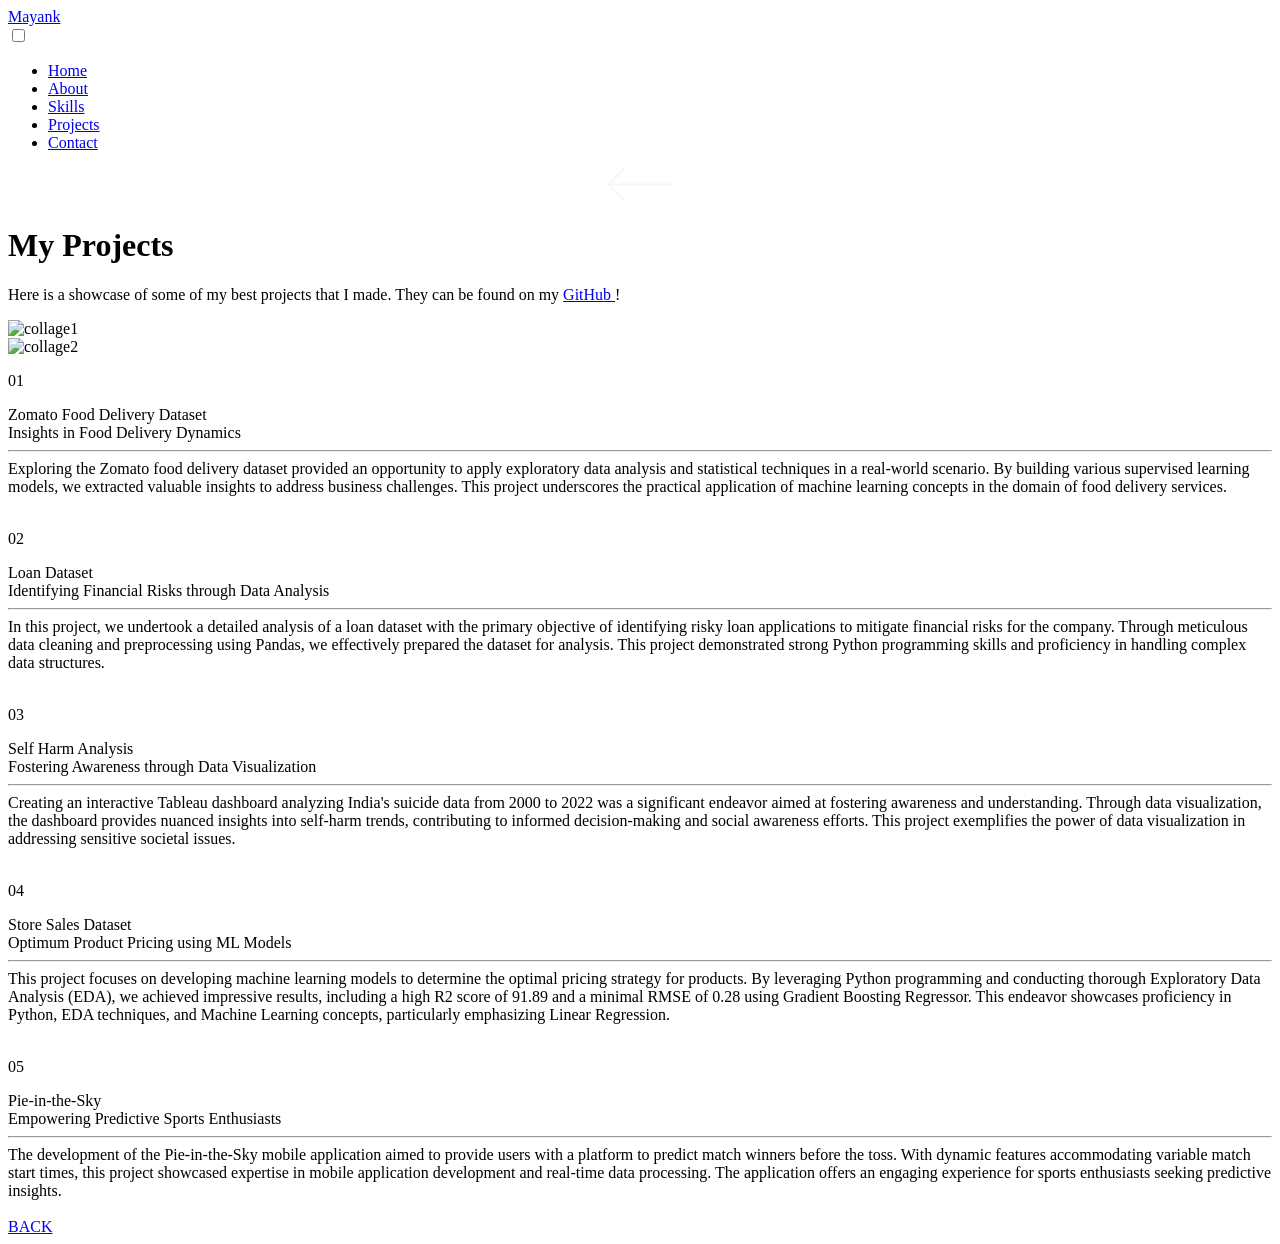
==== projects.html @ 00d050c7 "Add files via upload" ====
<!doctypehtml>
    <html dir=ltr lang=en>
    <meta charset=UTF-8>
    <meta content="Dhruv Verma's Portfolio" name=Portfolio>
    <meta content="width=device-width,initial-scale=1" name=viewport>
    <title>Dhruv Verma</title>
    <link href=./assets/images/title-logo.png rel=icon type=image/icon>
    <link href=https://cdnjs.cloudflare.com/ajax/libs/font-awesome/5.9.0/css/all.min.css rel=stylesheet>
    <link href=./stylesheets/owl.carousel.css rel=stylesheet>
    <link href=./stylesheets/owl.theme.default.min.css rel=stylesheet>
    <link href=./stylesheets/projects-page.css rel=stylesheet>

    <body data-offset=89 data-spy=scroll data-target=#navbar-scrollspy>
        <div class=spinner-wrapper>
            <div class=spinner></div>
        </div>
        <div id=all-content>
            <header><a href=#home id=navbrand class=navbrand><span class=navbrand-icon>M</span>ayank</a>
                <div class=menu-wrap><input class=toggler onclick=closeMenu() type=checkbox>
                    <div class=hamburger id=hamburger>
                        <div id=hamburger-lines></div>
                    </div>
                    <div class=menu>
                        <div id=menusub1>
                            <div id=menusub2>
                                <ul id=menu-links>
                                    <li><a href="#home" id=home-link data-text=Home>Home</a>
                                    <li><a href="#about" id=about-link
                                            data-text=About>About</a>
                                    <li><a href="#skills" id=skills-link
                                            data-text=Skills>Skills</a>
                                        <!--                            <li><a href='#experience' id='experience-link' data-text='Experience'>Experience</a></li>-->
                                    <li><a href="#projects" id=projects-link
                                            data-text=Projects>Projects</a>
                                    <li><a href="contact" id=contact-link
                                            data-text=Contact>Contact</a>
                                </ul>
                            </div>
                        </div>
                    </div>
                </div>
            </header>
            <div class=back-arrow-sec><a href='index.html' id=back-arrow class=back-arrow>
                    <svg height=34 style=transform:translateX(0) viewBox="0 0 67 34" width=100%
                        xmlns='http://www.w3.org/2000/svg'>
                        <g fill=none fill-rule=evenodd stroke=#F7F6F5 stroke-linecap=round transform="translate(2 1)">
                            <path d="M0,15.5533333 L64,15.5533333" stroke-width=2></path>
                            <polyline points="15.556 0 0 15.556 15.556 31.111" stroke-width=2></polyline>
                        </g>
                    </svg>
                </a></div>
            <div class="page landing-page">
                <div class=bg-box></div>
                <div class=projects-left style="height: 48%">
                    <div class=projects-head>
                        <div class=projects-headline>
                            <h1>My Projects</h1>
                        </div>
                        <div class=lines><span class=top-line></span> <span class=bottom-line></span></div>
                    </div>
                    <div class=projects-content>
                        <div class=projects-info>
                            <p><span>Here is a showcase of some of my best projects that I made. They can be found on my
                                    <a href=https://github.com/xDhruv class=github-link target="_blank">GitHub
                                    </a><span>!</span></span>
                        </div>
                    </div>
                </div>
                <div class="mobile-image">
                    <div class=projects-mobile-down1>
                        <img alt=collage1 src="./assets/images/collage.jpg" style="z-index: 1">
                    </div>
                    <div class=projects-mobile-down2>
                        <img alt=collage2 src="./assets/images/collage.jpg" style="z-index: 1">
                    </div>
                </div>
                <div class="mouse_container">
                    <div class="container">
                        <div class="chevron"></div>
                        <div class="chevron"></div>
                        <div class="chevron"></div>
                    </div>
                </div>
            </div>
            <div class=projects id=projects>
                <div class="page project-one">
                    <div class=project-section>
                        <div class=head>
                            <p class=heading-num>01
                            <div class=headline>Zomato Food Delivery Dataset</div>
                        </div>
                        <div class=body>
                            <div class=stack>Insights in Food Delivery Dynamics</div>
                            <hr class=separate>
                            <div class=details>Exploring the Zomato food delivery dataset provided an opportunity to
                                apply
                                exploratory data analysis and statistical techniques in a real-world
                                scenario. By building various supervised learning models, we extracted
                                valuable insights to address business challenges. This project underscores
                                the practical application of machine learning concepts in the domain of food
                                delivery services.
                            </div>
                            <!-- <div class=project-buttons>
                        <a href=https://drive.google.com/file/d/1A0B3JPUUY2snG8MLZpyz2LWhvThG2epn/view?usp=sharing target=_blank>
                            <i class="fas fa-video"></i> DEMO VIDEO
                        </a>
                        <a href=https://github.com/Mayank0255/Stackoverflow-Clone target=_blank>
                            <i class="fab fa-github"></i> GITHUB
                        </a>
                    </div> -->
                        </div>
                        <div class=project-images>
                            <div class=image-slider>
                                <div class="owl-carousel owl-theme">
                                    <div class='item'>
                                        <img class="image image1" src='assets/images/zomato/zomato1.png' alt=''>
                                    </div>
                                </div>
                            </div>
                        </div>
                    </div>
                </div>
                <div class="page project-two">
                    <div class=project-section>
                        <div class=head>
                            <p class=heading-num>02
                            <div class=headline>Loan Dataset</div>
                        </div>
                        <div class=body>
                            <div class=stack>Identifying Financial Risks through Data Analysis</div>
                            <hr class=separate>
                            <div class=details>
                                In this project, we undertook a detailed analysis of a loan dataset with the
                                primary objective of identifying risky loan applications to mitigate
                                financial risks for the company. Through meticulous data cleaning and
                                preprocessing using Pandas, we effectively prepared the dataset for
                                analysis. This project demonstrated strong Python programming skills and
                                proficiency in handling complex data structures.
                            </div>
                            <!-- <div class=project-buttons>
                                <a href=https://drive.google.com/file/d/1aeHKQhU6xT8uBzdSR2Jqy_fBi-UYz93U/view?usp=sharing
                                    target=_blank>
                                    <i class="fas fa-video"></i> DEMO VIDEO
                                </a>
                                <a href=https://github.com/Mayank0255/Resume-Bot target=_blank>
                                    <i class="fab fa-github"></i> GITHUB
                                </a>
                            </div> -->
                        </div>
                        <div class=project-images style="height: 37% !important;">
                            <div class=image-slider>
                                <div class="owl-carousel owl-theme">
                                    <div class='item'>
                                        <img class="image image7" src='assets/images/Loan.png' alt=''>
                                    </div>
                                </div>
                            </div>
                        </div>
                    </div>
                </div>
                <div class="page project-three">
                    <div class=project-section>
                        <div class=head>
                            <p class=heading-num>03
                            <div class=headline>Self Harm Analysis</div>
                        </div>
                        <div class=body>
                            <div class=stack>Fostering Awareness through Data Visualization</div>
                            <hr class=separate>
                            <div class=details>
                                Creating an interactive Tableau dashboard analyzing India's suicide data
                                from 2000 to 2022 was a significant endeavor aimed at fostering awareness
                                and understanding. Through data visualization, the dashboard provides
                                nuanced insights into self-harm trends, contributing to informed
                                decision-making and social awareness efforts. This project exemplifies the
                                power of data visualization in addressing sensitive societal issues.
                            </div>
                            <!-- <div class=project-buttons>
                                <a href='https://drive.google.com/file/d/1wBy__RFOkYltBjbF5IUgNRTMRMpAiYKv/view?usp=sharing'
                                    target='_blank'>
                                    <i class="fas fa-mobile-alt"></i> GET APK
                                </a>
                                <a href=https://github.com/Mayank0255/SD-Times target=_blank>
                                    <i class="fab fa-github"></i> GITHUB
                                </a>
                            </div> -->
                        </div>
                        <div class=project-images>
                            <div class=image-slider>
                                <div class="owl-carousel owl-theme">
                                    <div class='item'>
                                        <img class="image image8" src='assets/images/Suicide.jpeg' alt=''>
                                    </div>
                                </div>
                            </div>
                        </div>
                    </div>
                </div>
                <div class="page project-four">
                    <div class=project-section>
                        <div class=head>
                            <p class=heading-num>04
                            <div class=headline>Store Sales Dataset</div>
                        </div>
                        <div class=body>
                            <div class=stack>Optimum Product Pricing using ML Models</div>
                            <hr class=separate>
                            <div class=details>
                                This project focuses on developing machine learning models to determine the
                                optimal pricing strategy for products. By leveraging Python programming and
                                conducting thorough Exploratory Data Analysis (EDA), we achieved impressive
                                results, including a high R2 score of 91.89 and a minimal RMSE of 0.28 using
                                Gradient Boosting Regressor. This endeavor showcases proficiency in Python,
                                EDA
                                techniques, and Machine Learning concepts, particularly emphasizing Linear
                                Regression.
                            </div>
                            <!-- <div class=project-buttons>
                                <a href='https://github.com/Mayank0255/Atari-Space-Invaders' target='_blank'>
                                    <i class="fab fa-github"></i> GITHUB
                                </a>
                            </div> -->
                        </div>
                        <div class=project-images style="height: 37% !important;">
                            <div class=image-slider>
                                <div class="owl-carousel owl-theme">
                                    <div class='item'>
                                        <img class="image image9" src='assets/images/Sales.png' alt=''>
                                    </div>
                                </div>
                            </div>
                        </div>
                    </div>
                </div>
                <div class="page project-five">
                    <div class=project-section>
                        <div class=head>
                            <p class=heading-num>05
                            <div class=headline>Pie-in-the-Sky</div>
                        </div>
                        <div class=body>
                            <div class=stack>Empowering Predictive Sports Enthusiasts</div>
                            <hr class=separate>
                            <div class=details>
                                The development of the Pie-in-the-Sky mobile application aimed to provide
                                users
                                with a platform to predict match winners before the toss. With dynamic
                                features
                                accommodating variable match start times, this project showcased expertise
                                in
                                mobile application development and real-time data processing. The
                                application
                                offers an engaging experience for sports enthusiasts seeking predictive
                                insights.
                            </div>
                            <!-- <div class=project-buttons>
                                <a href='https://github.com/Mayank0255/Blog-Site' target='_blank'>
                                    <i class="fab fa-github"></i>
                                    GITHUB
                                </a>
                            </div> -->
                        </div>
                        <div class=project-images>
                            <div class=image-slider>
                                <div class="owl-carousel owl-theme">
                                    <div class='item'>
                                        <img class="image image10" src='assets/images/pie.png' alt=''>
                                    </div>
                                </div>
                            </div>
                        </div>
                    </div>
                </div>
                <!-- <div class="page project-six">
                    <div class=project-section>
                        <div class=head>
                            <p class=heading-num>06
                            <div class=headline>MovieSurfer</div>
                        </div>
                        <div class=body>
                            <div class=stack>NODE.JS / MONGODB / BOOTSTRAP 4</div>
                            <hr class=separate>
                            <div class=details>
                                This project was a creation of my own and an inspiration for IMDB. In it, the
                                user has the accessibility to know about any movie or tv show that's in the API
                                and lets the user make there own watchlist of shows and movies, but for that,
                                the user has to be authenticated.
                            </div>
                            <div class=project-buttons>
                                <a href='https://github.com/Mayank0255/Movie-Surfer' target='_blank'>
                                    <i class="fab fa-github"></i>
                                    GITHUB
                                </a>
                            </div>
                        </div>
                        <div class=project-images>
                            <div class=image-slider>
                                <div class="owl-carousel owl-theme">
                                    <div class=item>
                                        <div class="image image51"></div>
                                    </div>
                                    <div class=item>
                                        <div class="image image52"></div>
                                    </div>
                                    <div class=item>
                                        <div class="image image53"></div>
                                    </div>
                                    <div class=item>
                                        <div class="image image54"></div>
                                    </div>
                                    <div class=item>
                                        <div class="image image55"></div>
                                    </div>
                                    <div class=item>
                                        <div class="image image56"></div>
                                    </div>
                                </div>
                            </div>
                        </div>
                    </div>
                </div> -->
                <div class=end-page><a href='index.html#projectsPage' class=back-btn>BACK</a></div>
            </div>
        </div>
        <script src=https://cdnjs.cloudflare.com/ajax/libs/ScrollMagic/2.0.7/ScrollMagic.min.js crossorigin=anonymous
            integrity="sha256-2p2tRZlPowp3P/04Pw2rqVCSbhyV/IB7ZEVUglrDS/c="></script>
        <script src=https://cdnjs.cloudflare.com/ajax/libs/ScrollMagic/2.0.7/plugins/debug.addIndicators.min.js
            crossorigin=anonymous integrity="sha256-XBVALc3QsDSQiDtiaBwNZ2rxCJTHzlUhhlDQ84J8bw8="></script>
        <script src=./scripts/jquery.min.js></script>
        <script src=./scripts/owl.carousel.js></script>
        <script>$(".owl-carousel").owlCarousel({
                loop: !0,
                margin: 0,
                nav: !0,
                nav: !0,
                dots: !1,
                smartSpeed: 300,
                navText: ['<i class="fas fa-chevron-left"></i>', '<i class="fas fa-chevron-right"></i>'],
                responsive: { 0: { items: 1 }, 650: { items: 2 } }
            })</script>
        <script>
            function closeMenu(e) {
                var o = document.getElementsByClassName("menu-wrap")[0].getElementsByClassName("toggler")[0].checked;
                o ? document.getElementById("back-arrow").style.zIndex = "0" : o || (document.getElementById("back-arrow").style.zIndex = "1")
            }

            $(document).ready(function () {
                var e = new ScrollMagic.Controller;
                new ScrollMagic.Scene({
                    triggerElement: "#projects",
                    triggerHook: "onLeave",
                    offset: -40
                }).setClassToggle("#hamburger-lines", "color-change").addTo(e), new ScrollMagic.Scene({
                    triggerElement: "#projects",
                    triggerHook: "onLeave",
                    offset: -40
                }).setClassToggle("#back-arrow > svg > g", "changecolor").addTo(e), new ScrollMagic.Scene({
                    triggerElement: "#projects",
                    triggerHook: "onLeave",
                    offset: -40
                }).setClassToggle("#back-arrow", "changepos").addTo(e), new ScrollMagic.Scene({
                    triggerElement: "#projects",
                    triggerHook: "onLeave",
                    offset: -70
                }).setClassToggle("#navbrand", "displayNone").addTo(e), new ScrollMagic.Scene({
                    triggerElement: "#projects",
                    triggerHook: "onLeave",
                    offset: -600
                })
            }), 800 < $(window).width() && (window.location = "#projects")</script>
        <script>
            $(document).ready(function () {
                //Preloader
                const preloaderFadeOutTime = 1000;

                const hidePreloader = () => {
                    const preloader = $('.spinner-wrapper');
                    preloader.fadeOut(preloaderFadeOutTime);
                }
                hidePreloader();
            });
        </script>
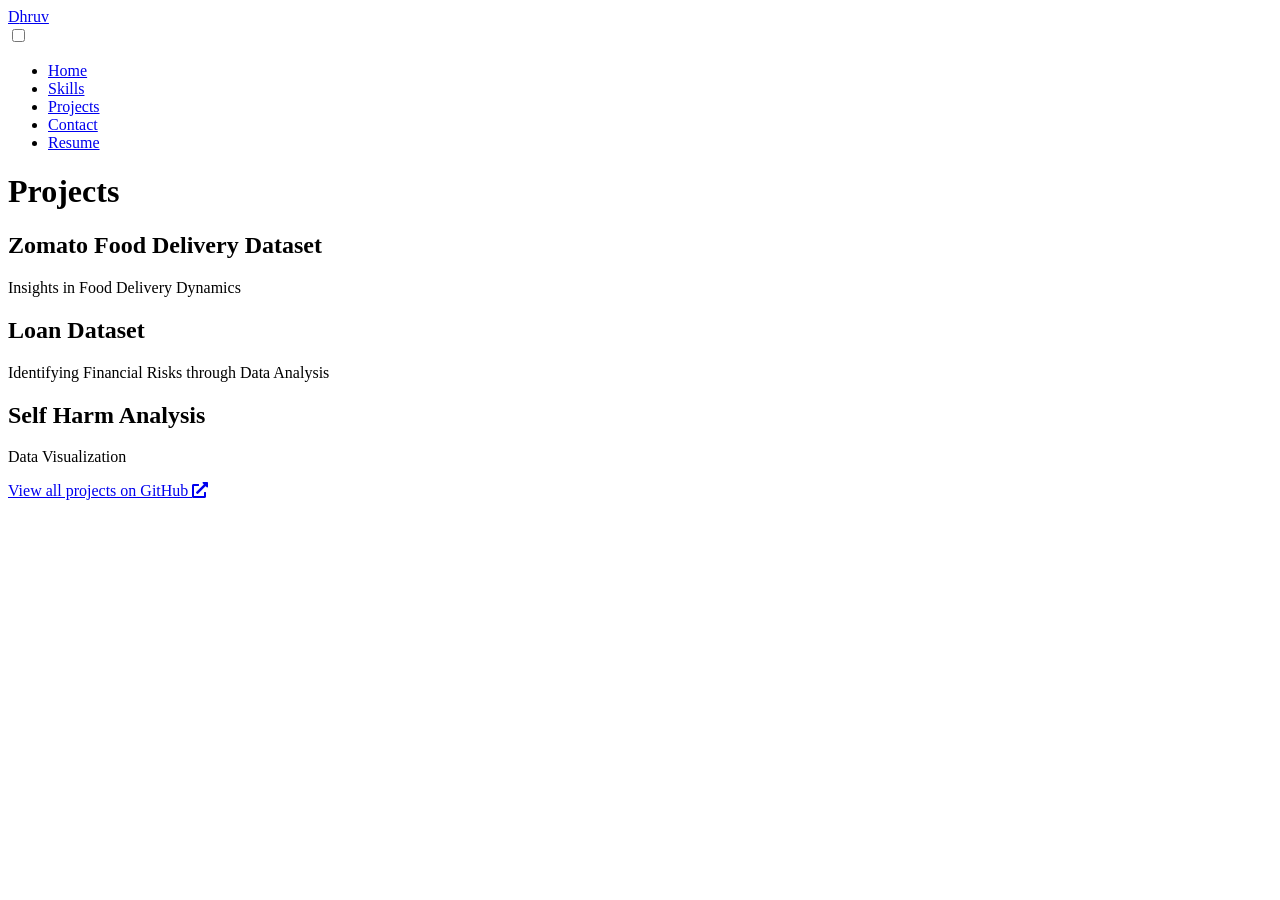
==== commit 6615e05d: "Update projects.html" ====
--- a/projects.html
+++ b/projects.html
@@ -1,382 +1,75 @@
-<!doctypehtml>
-    <html dir=ltr lang=en>
-    <meta charset=UTF-8>
-    <meta content="Dhruv Verma's Portfolio" name=Portfolio>
-    <meta content="width=device-width,initial-scale=1" name=viewport>
-    <title>Dhruv Verma</title>
-    <link href=./assets/images/title-logo.png rel=icon type=image/icon>
-    <link href=https://cdnjs.cloudflare.com/ajax/libs/font-awesome/5.9.0/css/all.min.css rel=stylesheet>
-    <link href=./stylesheets/owl.carousel.css rel=stylesheet>
-    <link href=./stylesheets/owl.theme.default.min.css rel=stylesheet>
-    <link href=./stylesheets/projects-page.css rel=stylesheet>
+<!doctype html>
+<html lang="en">
+<head>
+  <meta charset="UTF-8" />
+  <meta name="viewport" content="width=device-width, initial-scale=1.0" />
+  <title>Projects | Dhruv Verma</title>
 
-    <body data-offset=89 data-spy=scroll data-target=#navbar-scrollspy>
-        <div class=spinner-wrapper>
-            <div class=spinner></div>
+  <base href="/PortFolio/">
+  <link rel="stylesheet" href="styles/style.css" />
+  <link rel="stylesheet" href="https://cdnjs.cloudflare.com/ajax/libs/font-awesome/5.15.4/css/all.min.css">
+</head>
+
+<body class="page-body">
+  <div id="all-content">
+    <div class="bg-box"></div>
+
+    <header>
+      <a class="navbrand" href="index.html">
+        <span class="navbrand-icon">D</span>hruv
+      </a>
+
+      <div class="menu-wrap">
+        <input type="checkbox" class="toggler" aria-label="Open menu" />
+        <div class="hamburger" aria-hidden="true">
+          <div id="hamburger-lines"></div>
         </div>
-        <div id=all-content>
-            <header><a href=#home id=navbrand class=navbrand><span class=navbrand-icon>M</span>ayank</a>
-                <div class=menu-wrap><input class=toggler onclick=closeMenu() type=checkbox>
-                    <div class=hamburger id=hamburger>
-                        <div id=hamburger-lines></div>
-                    </div>
-                    <div class=menu>
-                        <div id=menusub1>
-                            <div id=menusub2>
-                                <ul id=menu-links>
-                                    <li><a href="#home" id=home-link data-text=Home>Home</a>
-                                    <li><a href="#about" id=about-link
-                                            data-text=About>About</a>
-                                    <li><a href="#skills" id=skills-link
-                                            data-text=Skills>Skills</a>
-                                        <!--                            <li><a href='#experience' id='experience-link' data-text='Experience'>Experience</a></li>-->
-                                    <li><a href="#projects" id=projects-link
-                                            data-text=Projects>Projects</a>
-                                    <li><a href="contact" id=contact-link
-                                            data-text=Contact>Contact</a>
-                                </ul>
-                            </div>
-                        </div>
-                    </div>
-                </div>
-            </header>
-            <div class=back-arrow-sec><a href='index.html' id=back-arrow class=back-arrow>
-                    <svg height=34 style=transform:translateX(0) viewBox="0 0 67 34" width=100%
-                        xmlns='http://www.w3.org/2000/svg'>
-                        <g fill=none fill-rule=evenodd stroke=#F7F6F5 stroke-linecap=round transform="translate(2 1)">
-                            <path d="M0,15.5533333 L64,15.5533333" stroke-width=2></path>
-                            <polyline points="15.556 0 0 15.556 15.556 31.111" stroke-width=2></polyline>
-                        </g>
-                    </svg>
-                </a></div>
-            <div class="page landing-page">
-                <div class=bg-box></div>
-                <div class=projects-left style="height: 48%">
-                    <div class=projects-head>
-                        <div class=projects-headline>
-                            <h1>My Projects</h1>
-                        </div>
-                        <div class=lines><span class=top-line></span> <span class=bottom-line></span></div>
-                    </div>
-                    <div class=projects-content>
-                        <div class=projects-info>
-                            <p><span>Here is a showcase of some of my best projects that I made. They can be found on my
-                                    <a href=https://github.com/xDhruv class=github-link target="_blank">GitHub
-                                    </a><span>!</span></span>
-                        </div>
-                    </div>
-                </div>
-                <div class="mobile-image">
-                    <div class=projects-mobile-down1>
-                        <img alt=collage1 src="./assets/images/collage.jpg" style="z-index: 1">
-                    </div>
-                    <div class=projects-mobile-down2>
-                        <img alt=collage2 src="./assets/images/collage.jpg" style="z-index: 1">
-                    </div>
-                </div>
-                <div class="mouse_container">
-                    <div class="container">
-                        <div class="chevron"></div>
-                        <div class="chevron"></div>
-                        <div class="chevron"></div>
-                    </div>
-                </div>
-            </div>
-            <div class=projects id=projects>
-                <div class="page project-one">
-                    <div class=project-section>
-                        <div class=head>
-                            <p class=heading-num>01
-                            <div class=headline>Zomato Food Delivery Dataset</div>
-                        </div>
-                        <div class=body>
-                            <div class=stack>Insights in Food Delivery Dynamics</div>
-                            <hr class=separate>
-                            <div class=details>Exploring the Zomato food delivery dataset provided an opportunity to
-                                apply
-                                exploratory data analysis and statistical techniques in a real-world
-                                scenario. By building various supervised learning models, we extracted
-                                valuable insights to address business challenges. This project underscores
-                                the practical application of machine learning concepts in the domain of food
-                                delivery services.
-                            </div>
-                            <!-- <div class=project-buttons>
-                        <a href=https://drive.google.com/file/d/1A0B3JPUUY2snG8MLZpyz2LWhvThG2epn/view?usp=sharing target=_blank>
-                            <i class="fas fa-video"></i> DEMO VIDEO
-                        </a>
-                        <a href=https://github.com/Mayank0255/Stackoverflow-Clone target=_blank>
-                            <i class="fab fa-github"></i> GITHUB
-                        </a>
-                    </div> -->
-                        </div>
-                        <div class=project-images>
-                            <div class=image-slider>
-                                <div class="owl-carousel owl-theme">
-                                    <div class='item'>
-                                        <img class="image image1" src='assets/images/zomato/zomato1.png' alt=''>
-                                    </div>
-                                </div>
-                            </div>
-                        </div>
-                    </div>
-                </div>
-                <div class="page project-two">
-                    <div class=project-section>
-                        <div class=head>
-                            <p class=heading-num>02
-                            <div class=headline>Loan Dataset</div>
-                        </div>
-                        <div class=body>
-                            <div class=stack>Identifying Financial Risks through Data Analysis</div>
-                            <hr class=separate>
-                            <div class=details>
-                                In this project, we undertook a detailed analysis of a loan dataset with the
-                                primary objective of identifying risky loan applications to mitigate
-                                financial risks for the company. Through meticulous data cleaning and
-                                preprocessing using Pandas, we effectively prepared the dataset for
-                                analysis. This project demonstrated strong Python programming skills and
-                                proficiency in handling complex data structures.
-                            </div>
-                            <!-- <div class=project-buttons>
-                                <a href=https://drive.google.com/file/d/1aeHKQhU6xT8uBzdSR2Jqy_fBi-UYz93U/view?usp=sharing
-                                    target=_blank>
-                                    <i class="fas fa-video"></i> DEMO VIDEO
-                                </a>
-                                <a href=https://github.com/Mayank0255/Resume-Bot target=_blank>
-                                    <i class="fab fa-github"></i> GITHUB
-                                </a>
-                            </div> -->
-                        </div>
-                        <div class=project-images style="height: 37% !important;">
-                            <div class=image-slider>
-                                <div class="owl-carousel owl-theme">
-                                    <div class='item'>
-                                        <img class="image image7" src='assets/images/Loan.png' alt=''>
-                                    </div>
-                                </div>
-                            </div>
-                        </div>
-                    </div>
-                </div>
-                <div class="page project-three">
-                    <div class=project-section>
-                        <div class=head>
-                            <p class=heading-num>03
-                            <div class=headline>Self Harm Analysis</div>
-                        </div>
-                        <div class=body>
-                            <div class=stack>Fostering Awareness through Data Visualization</div>
-                            <hr class=separate>
-                            <div class=details>
-                                Creating an interactive Tableau dashboard analyzing India's suicide data
-                                from 2000 to 2022 was a significant endeavor aimed at fostering awareness
-                                and understanding. Through data visualization, the dashboard provides
-                                nuanced insights into self-harm trends, contributing to informed
-                                decision-making and social awareness efforts. This project exemplifies the
-                                power of data visualization in addressing sensitive societal issues.
-                            </div>
-                            <!-- <div class=project-buttons>
-                                <a href='https://drive.google.com/file/d/1wBy__RFOkYltBjbF5IUgNRTMRMpAiYKv/view?usp=sharing'
-                                    target='_blank'>
-                                    <i class="fas fa-mobile-alt"></i> GET APK
-                                </a>
-                                <a href=https://github.com/Mayank0255/SD-Times target=_blank>
-                                    <i class="fab fa-github"></i> GITHUB
-                                </a>
-                            </div> -->
-                        </div>
-                        <div class=project-images>
-                            <div class=image-slider>
-                                <div class="owl-carousel owl-theme">
-                                    <div class='item'>
-                                        <img class="image image8" src='assets/images/Suicide.jpeg' alt=''>
-                                    </div>
-                                </div>
-                            </div>
-                        </div>
-                    </div>
-                </div>
-                <div class="page project-four">
-                    <div class=project-section>
-                        <div class=head>
-                            <p class=heading-num>04
-                            <div class=headline>Store Sales Dataset</div>
-                        </div>
-                        <div class=body>
-                            <div class=stack>Optimum Product Pricing using ML Models</div>
-                            <hr class=separate>
-                            <div class=details>
-                                This project focuses on developing machine learning models to determine the
-                                optimal pricing strategy for products. By leveraging Python programming and
-                                conducting thorough Exploratory Data Analysis (EDA), we achieved impressive
-                                results, including a high R2 score of 91.89 and a minimal RMSE of 0.28 using
-                                Gradient Boosting Regressor. This endeavor showcases proficiency in Python,
-                                EDA
-                                techniques, and Machine Learning concepts, particularly emphasizing Linear
-                                Regression.
-                            </div>
-                            <!-- <div class=project-buttons>
-                                <a href='https://github.com/Mayank0255/Atari-Space-Invaders' target='_blank'>
-                                    <i class="fab fa-github"></i> GITHUB
-                                </a>
-                            </div> -->
-                        </div>
-                        <div class=project-images style="height: 37% !important;">
-                            <div class=image-slider>
-                                <div class="owl-carousel owl-theme">
-                                    <div class='item'>
-                                        <img class="image image9" src='assets/images/Sales.png' alt=''>
-                                    </div>
-                                </div>
-                            </div>
-                        </div>
-                    </div>
-                </div>
-                <div class="page project-five">
-                    <div class=project-section>
-                        <div class=head>
-                            <p class=heading-num>05
-                            <div class=headline>Pie-in-the-Sky</div>
-                        </div>
-                        <div class=body>
-                            <div class=stack>Empowering Predictive Sports Enthusiasts</div>
-                            <hr class=separate>
-                            <div class=details>
-                                The development of the Pie-in-the-Sky mobile application aimed to provide
-                                users
-                                with a platform to predict match winners before the toss. With dynamic
-                                features
-                                accommodating variable match start times, this project showcased expertise
-                                in
-                                mobile application development and real-time data processing. The
-                                application
-                                offers an engaging experience for sports enthusiasts seeking predictive
-                                insights.
-                            </div>
-                            <!-- <div class=project-buttons>
-                                <a href='https://github.com/Mayank0255/Blog-Site' target='_blank'>
-                                    <i class="fab fa-github"></i>
-                                    GITHUB
-                                </a>
-                            </div> -->
-                        </div>
-                        <div class=project-images>
-                            <div class=image-slider>
-                                <div class="owl-carousel owl-theme">
-                                    <div class='item'>
-                                        <img class="image image10" src='assets/images/pie.png' alt=''>
-                                    </div>
-                                </div>
-                            </div>
-                        </div>
-                    </div>
-                </div>
-                <!-- <div class="page project-six">
-                    <div class=project-section>
-                        <div class=head>
-                            <p class=heading-num>06
-                            <div class=headline>MovieSurfer</div>
-                        </div>
-                        <div class=body>
-                            <div class=stack>NODE.JS / MONGODB / BOOTSTRAP 4</div>
-                            <hr class=separate>
-                            <div class=details>
-                                This project was a creation of my own and an inspiration for IMDB. In it, the
-                                user has the accessibility to know about any movie or tv show that's in the API
-                                and lets the user make there own watchlist of shows and movies, but for that,
-                                the user has to be authenticated.
-                            </div>
-                            <div class=project-buttons>
-                                <a href='https://github.com/Mayank0255/Movie-Surfer' target='_blank'>
-                                    <i class="fab fa-github"></i>
-                                    GITHUB
-                                </a>
-                            </div>
-                        </div>
-                        <div class=project-images>
-                            <div class=image-slider>
-                                <div class="owl-carousel owl-theme">
-                                    <div class=item>
-                                        <div class="image image51"></div>
-                                    </div>
-                                    <div class=item>
-                                        <div class="image image52"></div>
-                                    </div>
-                                    <div class=item>
-                                        <div class="image image53"></div>
-                                    </div>
-                                    <div class=item>
-                                        <div class="image image54"></div>
-                                    </div>
-                                    <div class=item>
-                                        <div class="image image55"></div>
-                                    </div>
-                                    <div class=item>
-                                        <div class="image image56"></div>
-                                    </div>
-                                </div>
-                            </div>
-                        </div>
-                    </div>
-                </div> -->
-                <div class=end-page><a href='index.html#projectsPage' class=back-btn>BACK</a></div>
-            </div>
+
+        <div class="menu">
+          <div id="menusub1"><div id="menusub2">
+            <ul id="menu-links">
+              <li><a href="index.html">Home</a></li>
+              <li><a href="skills.html">Skills</a></li>
+              <li><a href="projects.html">Projects</a></li>
+              <li><a href="contact.html">Contact</a></li>
+              <li><a href="assets/resume/Dhruv_Resume.pdf" target="_blank" rel="noreferrer">Resume</a></li>
+            </ul>
+          </div></div>
         </div>
-        <script src=https://cdnjs.cloudflare.com/ajax/libs/ScrollMagic/2.0.7/ScrollMagic.min.js crossorigin=anonymous
-            integrity="sha256-2p2tRZlPowp3P/04Pw2rqVCSbhyV/IB7ZEVUglrDS/c="></script>
-        <script src=https://cdnjs.cloudflare.com/ajax/libs/ScrollMagic/2.0.7/plugins/debug.addIndicators.min.js
-            crossorigin=anonymous integrity="sha256-XBVALc3QsDSQiDtiaBwNZ2rxCJTHzlUhhlDQ84J8bw8="></script>
-        <script src=./scripts/jquery.min.js></script>
-        <script src=./scripts/owl.carousel.js></script>
-        <script>$(".owl-carousel").owlCarousel({
-                loop: !0,
-                margin: 0,
-                nav: !0,
-                nav: !0,
-                dots: !1,
-                smartSpeed: 300,
-                navText: ['<i class="fas fa-chevron-left"></i>', '<i class="fas fa-chevron-right"></i>'],
-                responsive: { 0: { items: 1 }, 650: { items: 2 } }
-            })</script>
-        <script>
-            function closeMenu(e) {
-                var o = document.getElementsByClassName("menu-wrap")[0].getElementsByClassName("toggler")[0].checked;
-                o ? document.getElementById("back-arrow").style.zIndex = "0" : o || (document.getElementById("back-arrow").style.zIndex = "1")
-            }
+      </div>
+    </header>
 
-            $(document).ready(function () {
-                var e = new ScrollMagic.Controller;
-                new ScrollMagic.Scene({
-                    triggerElement: "#projects",
-                    triggerHook: "onLeave",
-                    offset: -40
-                }).setClassToggle("#hamburger-lines", "color-change").addTo(e), new ScrollMagic.Scene({
-                    triggerElement: "#projects",
-                    triggerHook: "onLeave",
-                    offset: -40
-                }).setClassToggle("#back-arrow > svg > g", "changecolor").addTo(e), new ScrollMagic.Scene({
-                    triggerElement: "#projects",
-                    triggerHook: "onLeave",
-                    offset: -40
-                }).setClassToggle("#back-arrow", "changepos").addTo(e), new ScrollMagic.Scene({
-                    triggerElement: "#projects",
-                    triggerHook: "onLeave",
-                    offset: -70
-                }).setClassToggle("#navbrand", "displayNone").addTo(e), new ScrollMagic.Scene({
-                    triggerElement: "#projects",
-                    triggerHook: "onLeave",
-                    offset: -600
-                })
-            }), 800 < $(window).width() && (window.location = "#projects")</script>
-        <script>
-            $(document).ready(function () {
-                //Preloader
-                const preloaderFadeOutTime = 1000;
+    <main class="page-container">
+      <h1 class="page-title">Projects</h1>
 
-                const hidePreloader = () => {
-                    const preloader = $('.spinner-wrapper');
-                    preloader.fadeOut(preloaderFadeOutTime);
-                }
-                hidePreloader();
-            });
-        </script>+      <section class="card-block">
+        <h2>Zomato Food Delivery Dataset</h2>
+        <p class="muted">Insights in Food Delivery Dynamics</p>
+      </section>
+
+      <section class="card-block">
+        <h2>Loan Dataset</h2>
+        <p class="muted">Identifying Financial Risks through Data Analysis</p>
+      </section>
+
+      <section class="card-block">
+        <h2>Self Harm Analysis</h2>
+        <p class="muted">Data Visualization</p>
+      </section>
+
+      <a class="primary-link" href="https://github.com/xDhruv" target="_blank" rel="noreferrer">
+        View all projects on GitHub <i class="fas fa-external-link-alt"></i>
+      </a>
+    </main>
+  </div>
+
+  <script>
+    document.querySelectorAll("#menu-links a").forEach(a => {
+      a.addEventListener("click", () => {
+        const t = document.querySelector(".toggler");
+        if (t) t.checked = false;
+      });
+    });
+  </script>
+</body>
+</html>
--- a/styles/style.css
+++ b/styles/style.css
@@ -0,0 +1,390 @@
+/* ========== Base / Reset ========== */
+* { box-sizing: border-box; margin: 0; padding: 0; }
+html, body { height: 100%; }
+body {
+  font-family: system-ui, -apple-system, Segoe UI, Roboto, Arial, sans-serif;
+  background: #0b1220;
+  color: #e9eefc;
+  overflow: hidden; /* fullPage.js expects controlled scrolling */
+}
+a { color: inherit; text-decoration: none; }
+ul { list-style: none; }
+img { max-width: 100%; display: block; }
+
+:root{
+  --bg:#0b1220;
+  --panel: rgba(255,255,255,.06);
+  --border: rgba(255,255,255,.12);
+  --muted: rgba(233,238,252,.75);
+  --accent: #6ea8fe;
+  --shadow: 0 12px 30px rgba(0,0,0,.35);
+}
+
+/* ========== Background box ========== */
+#all-content { position: relative; min-height: 100vh; }
+.bg-box{
+  position: fixed;
+  inset: 0;
+  background:
+    radial-gradient(900px 500px at 20% 10%, rgba(110,168,254,.18), transparent 60%),
+    radial-gradient(900px 500px at 80% 40%, rgba(172,110,254,.14), transparent 55%),
+    linear-gradient(180deg, #0b1220, #070b14);
+  z-index: -2;
+}
+
+/* ========== Header / Nav ========== */
+header{
+  position: fixed;
+  top: 0; left: 0; right: 0;
+  padding: 14px 18px;
+  display: flex;
+  align-items: center;
+  justify-content: space-between;
+  z-index: 999;
+  background: rgba(11,18,32,.72);
+  backdrop-filter: blur(10px);
+  border-bottom: 1px solid var(--border);
+}
+
+.navbrand{
+  font-weight: 700;
+  font-size: 18px;
+  letter-spacing: .2px;
+}
+.navbrand-icon{
+  display: inline-grid;
+  place-items: center;
+  width: 28px; height: 28px;
+  border-radius: 10px;
+  background: rgba(110,168,254,.18);
+  border: 1px solid rgba(110,168,254,.35);
+  margin-right: 6px;
+  color: var(--accent);
+}
+
+/* Hamburger menu wrapper */
+.menu-wrap { position: relative; display: flex; align-items: center; }
+.toggler{
+  position: absolute;
+  width: 52px; height: 42px;
+  opacity: 0;
+  cursor: pointer;
+  z-index: 1002;
+}
+
+.hamburger{
+  width: 52px; height: 42px;
+  display: grid;
+  place-items: center;
+  border-radius: 14px;
+  border: 1px solid var(--border);
+  background: rgba(255,255,255,.04);
+  z-index: 1001;
+}
+#hamburger-lines, #hamburger-lines::before, #hamburger-lines::after{
+  content: "";
+  width: 22px;
+  height: 2px;
+  background: #e9eefc;
+  display: block;
+  position: relative;
+  transition: .25s ease;
+}
+#hamburger-lines::before{ position: absolute; top: -7px; left: 0; }
+#hamburger-lines::after { position: absolute; top: 7px; left: 0; }
+
+/* Toggle animation */
+.toggler:checked + .hamburger #hamburger-lines{
+  background: transparent;
+}
+.toggler:checked + .hamburger #hamburger-lines::before{
+  top: 0; transform: rotate(45deg);
+}
+.toggler:checked + .hamburger #hamburger-lines::after{
+  top: 0; transform: rotate(-45deg);
+}
+
+/* Menu panel */
+.menu{
+  position: absolute;
+  top: 56px; right: 0;
+  width: 240px;
+  border-radius: 16px;
+  background: rgba(11,18,32,.92);
+  border: 1px solid var(--border);
+  box-shadow: var(--shadow);
+  padding: 10px;
+  transform: translateY(-8px);
+  opacity: 0;
+  pointer-events: none;
+  transition: .25s ease;
+}
+.toggler:checked ~ .menu{
+  transform: translateY(0);
+  opacity: 1;
+  pointer-events: auto;
+}
+
+#menu-links a{
+  display: block;
+  padding: 10px 12px;
+  border-radius: 12px;
+  color: var(--muted);
+}
+#menu-links a:hover{
+  background: rgba(255,255,255,.06);
+  color: #fff;
+}
+
+/* ========== Fullpage sections ========== */
+#fullpage{ position: relative; }
+section.vertical-scrolling{
+  min-height: 100vh;
+  padding-top: 74px; /* header space */
+  display: flex;
+  align-items: center;
+}
+
+/* ========== Home ========== */
+.home{
+  width: min(1100px, 92%);
+  margin: 0 auto;
+  display: grid;
+  grid-template-columns: 1.1fr .9fr;
+  gap: 26px;
+  align-items: center;
+}
+
+.typeit-subtitle{
+  color: var(--muted);
+  letter-spacing: .18em;
+  font-size: 12px;
+}
+.typeit-title{
+  font-size: 52px;
+  margin-top: 10px;
+  margin-bottom: 10px;
+}
+.home-left h1{
+  font-size: 26px;
+  color: var(--muted);
+  font-weight: 600;
+}
+#typeit-quote{ color: var(--accent); font-weight: 800; }
+
+/* Right big titles */
+.home-right{ text-align: right; }
+.home-right h1{
+  font-size: 54px;
+  line-height: 1;
+}
+.home-right span{ color: var(--accent); }
+
+/* ========== About ========== */
+.about{
+  width: min(1100px, 92%);
+  margin: 0 auto;
+  display: grid;
+  grid-template-columns: 1.2fr .8fr;
+  gap: 28px;
+  align-items: center;
+}
+.about-headline h1, .skills-headline h1, .projects-headline h1, .contact-headline h1{
+  font-size: 34px;
+  margin-bottom: 14px;
+}
+.about-info p{
+  color: var(--muted);
+  line-height: 1.7;
+  background: var(--panel);
+  border: 1px solid var(--border);
+  padding: 16px;
+  border-radius: 18px;
+}
+.about-image img{
+  border-radius: 18px;
+  border: 1px solid var(--border);
+  box-shadow: var(--shadow);
+  background: #111;
+}
+
+/* About buttons */
+.about-btns a, #resume-link{
+  display: inline-flex;
+  align-items: center;
+  gap: 8px;
+  padding: 12px 14px;
+  border-radius: 14px;
+  border: 1px solid rgba(110,168,254,.35);
+  background: rgba(110,168,254,.14);
+  margin-top: 12px;
+}
+
+/* ========== Skills ========== */
+.skills{
+  width: min(1100px, 92%);
+  margin: 0 auto;
+  display: grid;
+  grid-template-columns: 1fr 1fr;
+  gap: 18px;
+  align-items: center;
+}
+.skills-info p{
+  color: var(--muted);
+  line-height: 1.7;
+  background: var(--panel);
+  border: 1px solid var(--border);
+  padding: 16px;
+  border-radius: 18px;
+}
+.grid-layout{
+  display: grid;
+  grid-template-columns: repeat(3, minmax(0,1fr));
+  gap: 12px;
+}
+.grid-item{
+  padding: 14px 12px;
+  border-radius: 18px;
+  border: 1px solid var(--border);
+  background: rgba(255,255,255,.04);
+  text-align: center;
+}
+.skill-title{
+  margin-top: 10px;
+  color: var(--muted);
+  font-weight: 700;
+  letter-spacing: .06em;
+  font-size: 12px;
+}
+
+/* Carousels containers spacing */
+.skills-carousel, .projects-carousel{
+  border-radius: 18px;
+  overflow: hidden;
+  border: 1px solid var(--border);
+  background: rgba(255,255,255,.03);
+}
+
+/* ========== Projects ========== */
+.projects-page{
+  width: min(1100px, 92%);
+  margin: 0 auto;
+  display: grid;
+  grid-template-columns: 1fr 1fr;
+  gap: 18px;
+  align-items: center;
+}
+.project-button{
+  margin-top: 10px;
+  padding: 10px 12px;
+  border-radius: 14px;
+  border: 1px solid var(--border);
+  background: rgba(255,255,255,.06);
+  color: #fff;
+  cursor: pointer;
+}
+.project-button:hover{ background: rgba(255,255,255,.10); }
+
+/* ========== Modal ========== */
+.modal{
+  display: none;
+  position: fixed;
+  inset: 0;
+  background: rgba(0,0,0,.65);
+  z-index: 2000;
+  padding: 24px;
+}
+.modal .modal-content{
+  width: min(980px, 96%);
+  margin: 0 auto;
+  background: rgba(11,18,32,.95);
+  border: 1px solid var(--border);
+  border-radius: 18px;
+  box-shadow: var(--shadow);
+  overflow: hidden;
+}
+.modal .modal-body{ padding: 18px; }
+.closing{
+  font-size: 28px;
+  cursor: pointer;
+  color: #fff;
+}
+.modal-close-button{ display:flex; justify-content:flex-end; }
+
+/* ========== Contact ========== */
+.contact{
+  width: min(1100px, 92%);
+  margin: 0 auto;
+  display: grid;
+  grid-template-columns: 1fr 1fr;
+  gap: 18px;
+}
+.contact-brief{
+  color: var(--muted);
+  line-height: 1.7;
+  background: var(--panel);
+  border: 1px solid var(--border);
+  padding: 16px;
+  border-radius: 18px;
+}
+.contact-panel{
+  display: inline-flex;
+  gap: 10px;
+  align-items: center;
+  padding: 12px 14px;
+  border-radius: 14px;
+  border: 1px solid var(--border);
+  background: rgba(255,255,255,.04);
+  margin-top: 12px;
+}
+
+/* Form */
+.contact-form{
+  background: rgba(255,255,255,.03);
+  border: 1px solid var(--border);
+  border-radius: 18px;
+  padding: 16px;
+}
+.input_field input, .input_field textarea{
+  width: 100%;
+  padding: 10px 12px;
+  margin-top: 10px;
+  border-radius: 12px;
+  border: 1px solid var(--border);
+  background: rgba(255,255,255,.04);
+  color: #fff;
+  outline: none;
+}
+.submit-btn input{
+  width: 100%;
+  margin-top: 12px;
+  padding: 12px 14px;
+  border-radius: 14px;
+  border: 1px solid rgba(110,168,254,.35);
+  background: rgba(110,168,254,.16);
+  color: #fff;
+  font-weight: 700;
+  cursor: pointer;
+}
+
+/* Scroll down */
+.scrollDown{
+  position: fixed;
+  bottom: 12px;
+  left: 50%;
+  transform: translateX(-50%);
+  color: rgba(233,238,252,.55);
+  font-size: 11px;
+  letter-spacing: .18em;
+}
+
+/* ========== Responsive ========== */
+@media (max-width: 900px){
+  body{ overflow: auto; } /* fallback if fullPage acts weird on mobile */
+  .home, .about, .skills, .projects-page, .contact{
+    grid-template-columns: 1fr;
+  }
+  .home-right{ text-align: left; }
+  .home-right h1{ font-size: 44px; }
+  .typeit-title{ font-size: 40px; }
+}
